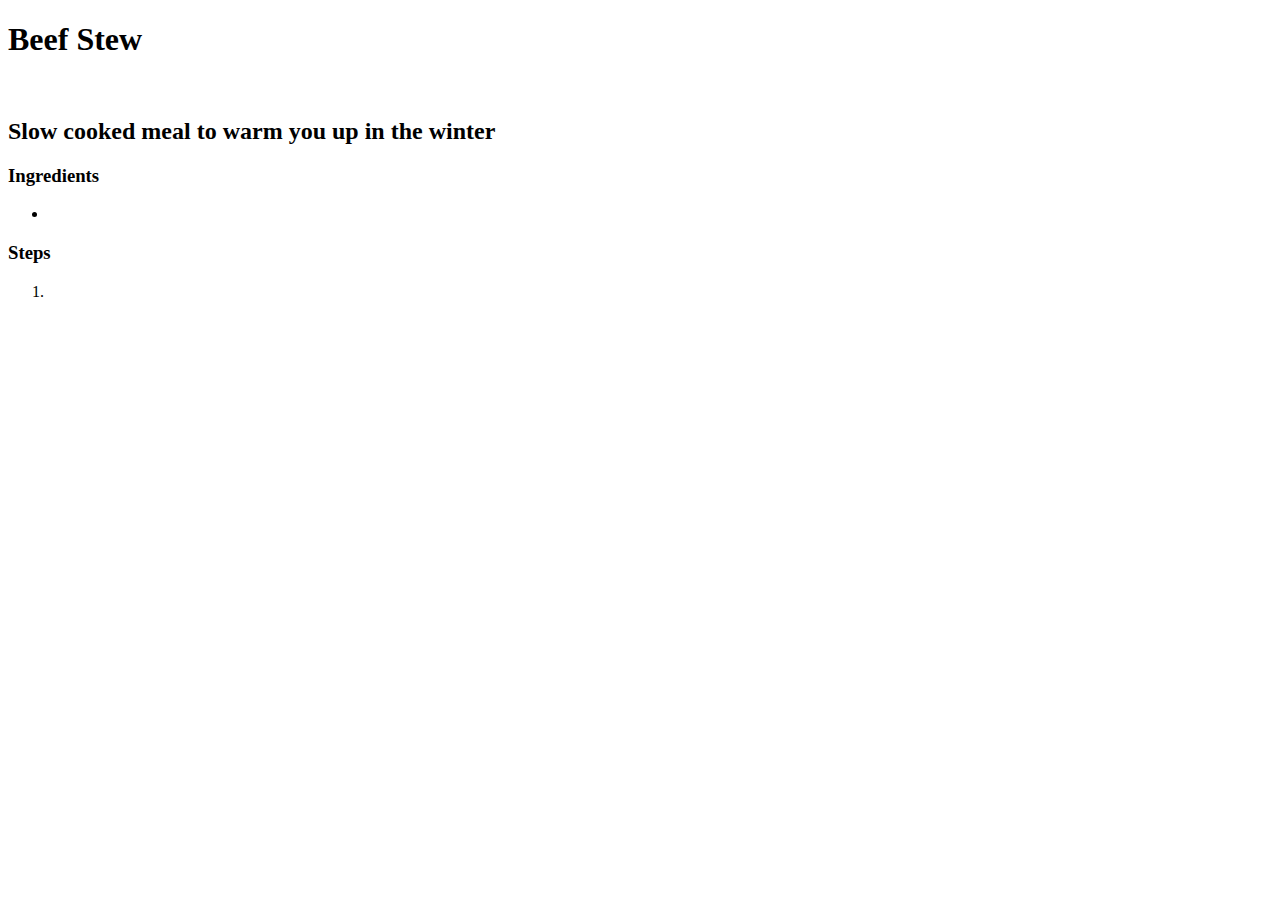
==== recipes/beefstew.html @ 2f0344f2 "feat: Add boilerplate html" ====
<!DOCTYPE html>
<html lang="en">
    <head>
        <meta charset="utf-8">
        <title>Beef Stew</title>
    </head>

    <body>
        <h1>Beef Stew</h1>
        <!-- insert image below -->
        <img> 
            <p><h2>Slow cooked meal to warm you up in the winter</h2></p>
                <p>
                </p>
                <h3>Ingredients</h3>
                        <ul>
                         <li></li>
                        </ul>
                <h3>Steps</h3>
                    <ol>
                        <li></li>
                    </ol>        

    </body>
</html>
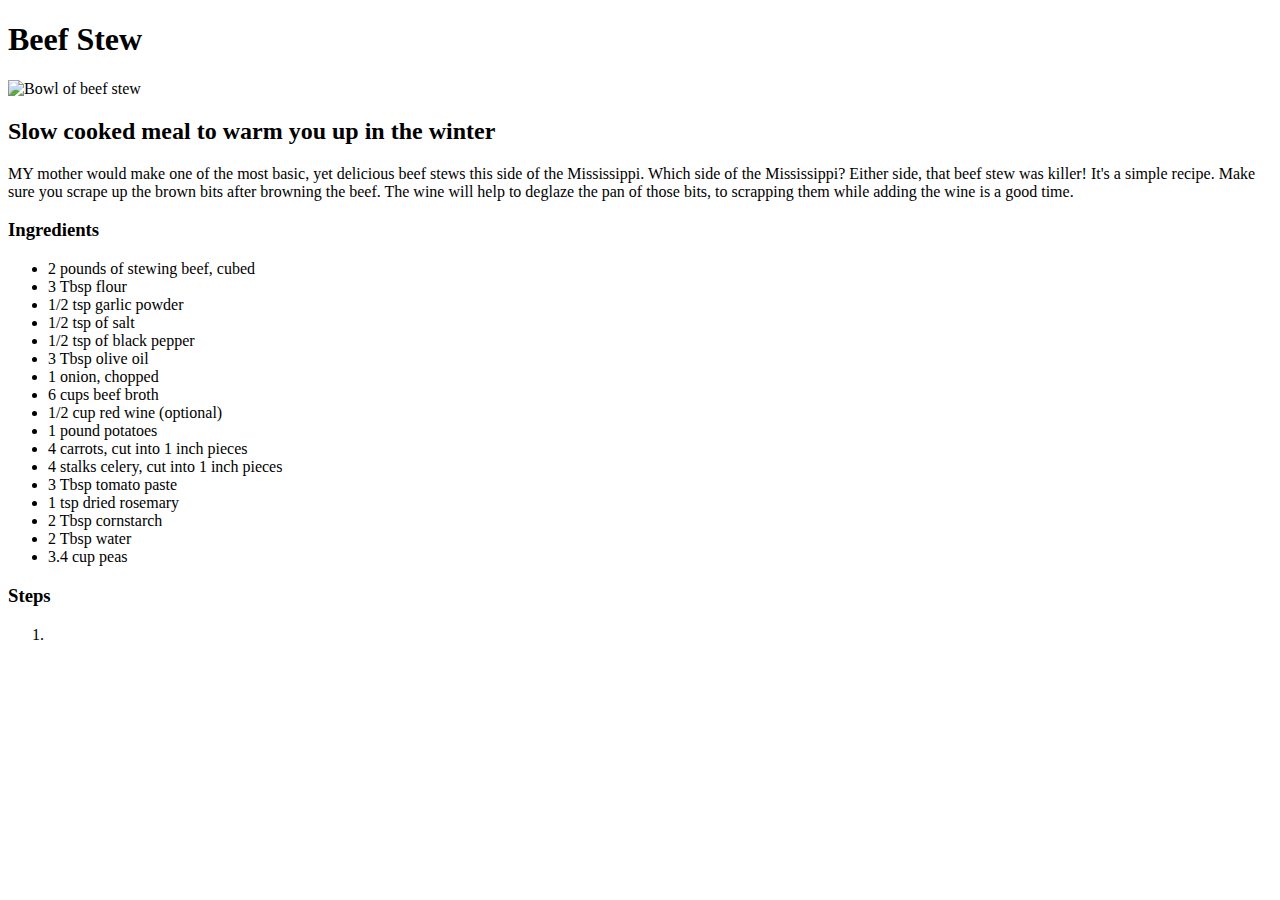
==== commit b1724fc2: "feat: Add descriptive text and ingredients" ====
--- a/recipes/beefstew.html
+++ b/recipes/beefstew.html
@@ -7,14 +7,33 @@
 
     <body>
         <h1>Beef Stew</h1>
-        <!-- insert image below -->
-        <img> 
+        <img src="https://www.spendwithpennies.com/wp-content/uploads/2018/09/SpendWithPennies-Homemade-Beef-Stew-25.jpg" 
+        alt="Bowl of beef stew" width="300"> 
             <p><h2>Slow cooked meal to warm you up in the winter</h2></p>
-                <p>
+                <p>MY mother would make one of the most basic, yet delicious beef stews this side of the Mississippi.
+                    Which side of the Mississippi?  Either side, that beef stew was killer!  It's a simple recipe.  Make 
+                    sure you scrape up the brown bits after browning the beef.  The wine will help to deglaze the pan of 
+                    those bits, to scrapping them while adding the wine is a good time.
                 </p>
                 <h3>Ingredients</h3>
                         <ul>
-                         <li></li>
+                            <li>2 pounds of stewing beef, cubed</li>
+                            <li>3 Tbsp flour</li>
+                            <li>1/2 tsp garlic powder</li>
+                            <li>1/2 tsp of salt</li>
+                            <li>1/2 tsp of black pepper</li>
+                            <li>3 Tbsp olive oil</li>
+                            <li>1 onion, chopped</li>
+                            <li>6 cups beef broth</li>
+                            <li>1/2 cup red wine (optional)</li>
+                            <li>1 pound potatoes</li>
+                            <li>4 carrots, cut into 1 inch pieces</li>
+                            <li>4 stalks celery, cut into 1 inch pieces</li>
+                            <li>3 Tbsp tomato paste</li>
+                            <li>1 tsp dried rosemary</li>
+                            <li>2 Tbsp cornstarch</li>
+                            <li>2 Tbsp water</li>
+                            <li>3.4 cup peas</li>
                         </ul>
                 <h3>Steps</h3>
                     <ol>
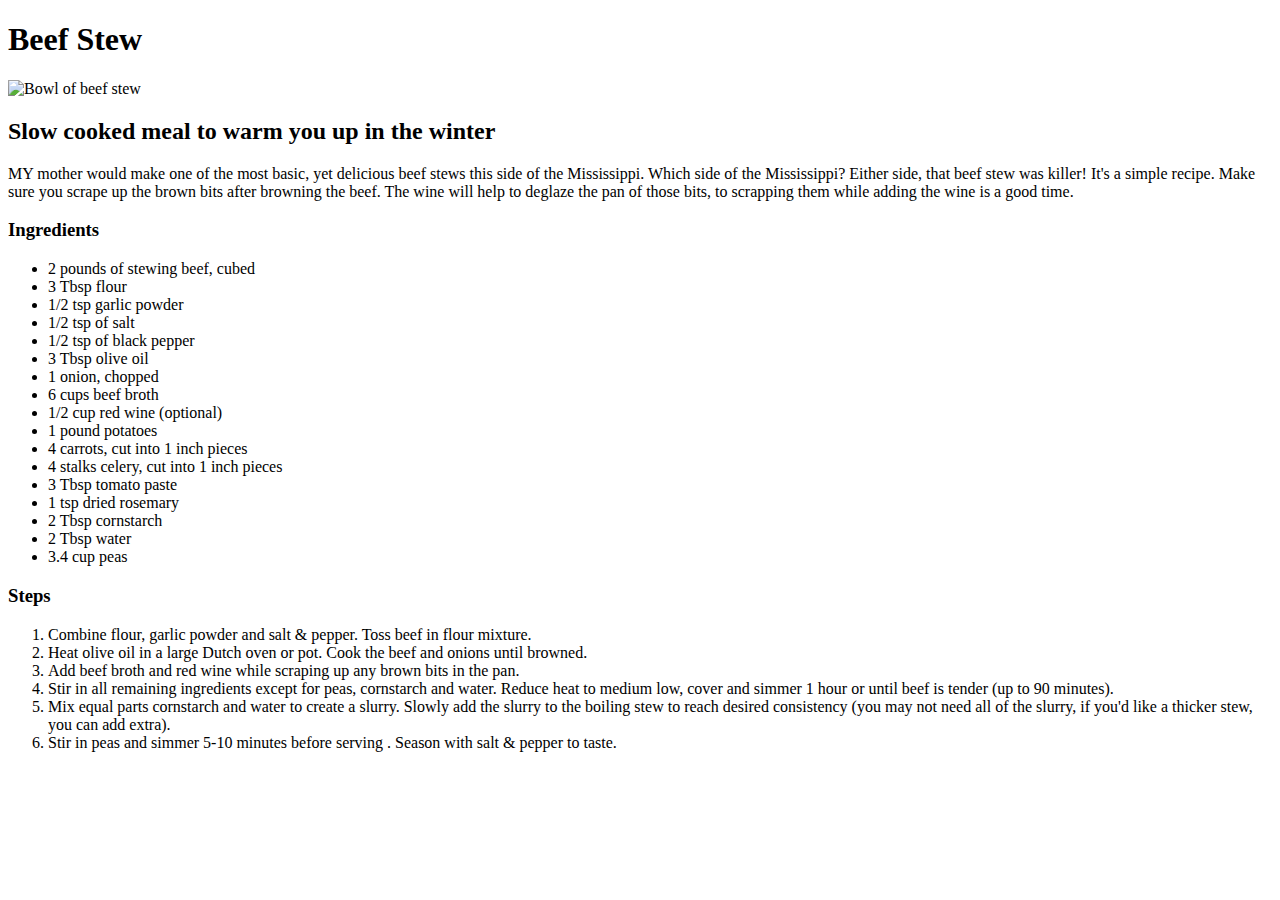
==== commit c5024738: "feat: Add steps as ordered list" ====
--- a/recipes/beefstew.html
+++ b/recipes/beefstew.html
@@ -37,7 +37,15 @@
                         </ul>
                 <h3>Steps</h3>
                     <ol>
-                        <li></li>
+                        <li>Combine flour, garlic powder and salt & pepper. Toss beef in flour mixture.</li>
+                        <li>Heat olive oil in a large Dutch oven or pot. Cook the beef and onions until browned.</li>
+                        <li>Add beef broth and red wine while scraping up any brown bits in the pan.</li>
+                        <li>Stir in all remaining ingredients except for peas, cornstarch and water. 
+                            Reduce heat to medium low, cover and simmer 1 hour or until beef is tender (up to 90 minutes).</li>
+                        <li>Mix equal parts cornstarch and water to create a slurry. Slowly add the slurry to the 
+                            boiling stew to reach desired consistency (you may not need all of the slurry, 
+                            if you'd like a thicker stew, you can add extra).</li>
+                        <li>Stir in peas and simmer 5-10 minutes before serving . Season with salt & pepper to taste.</li>
                     </ol>        
 
     </body>
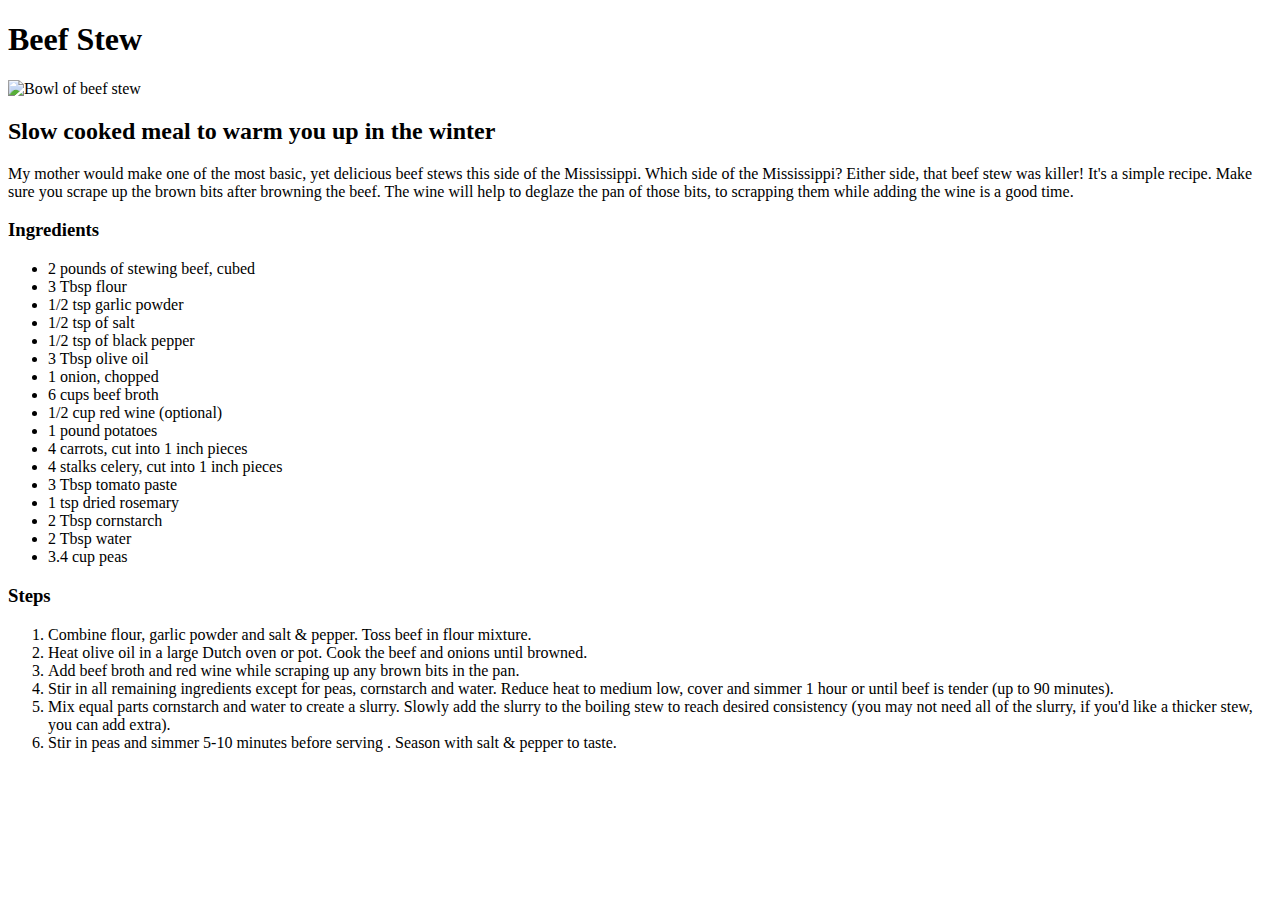
==== commit c7811b4b: "fix: Fix typo in description" ====
--- a/recipes/beefstew.html
+++ b/recipes/beefstew.html
@@ -10,7 +10,7 @@
         <img src="https://www.spendwithpennies.com/wp-content/uploads/2018/09/SpendWithPennies-Homemade-Beef-Stew-25.jpg" 
         alt="Bowl of beef stew" width="300"> 
             <p><h2>Slow cooked meal to warm you up in the winter</h2></p>
-                <p>MY mother would make one of the most basic, yet delicious beef stews this side of the Mississippi.
+                <p>My mother would make one of the most basic, yet delicious beef stews this side of the Mississippi.
                     Which side of the Mississippi?  Either side, that beef stew was killer!  It's a simple recipe.  Make 
                     sure you scrape up the brown bits after browning the beef.  The wine will help to deglaze the pan of 
                     those bits, to scrapping them while adding the wine is a good time.
